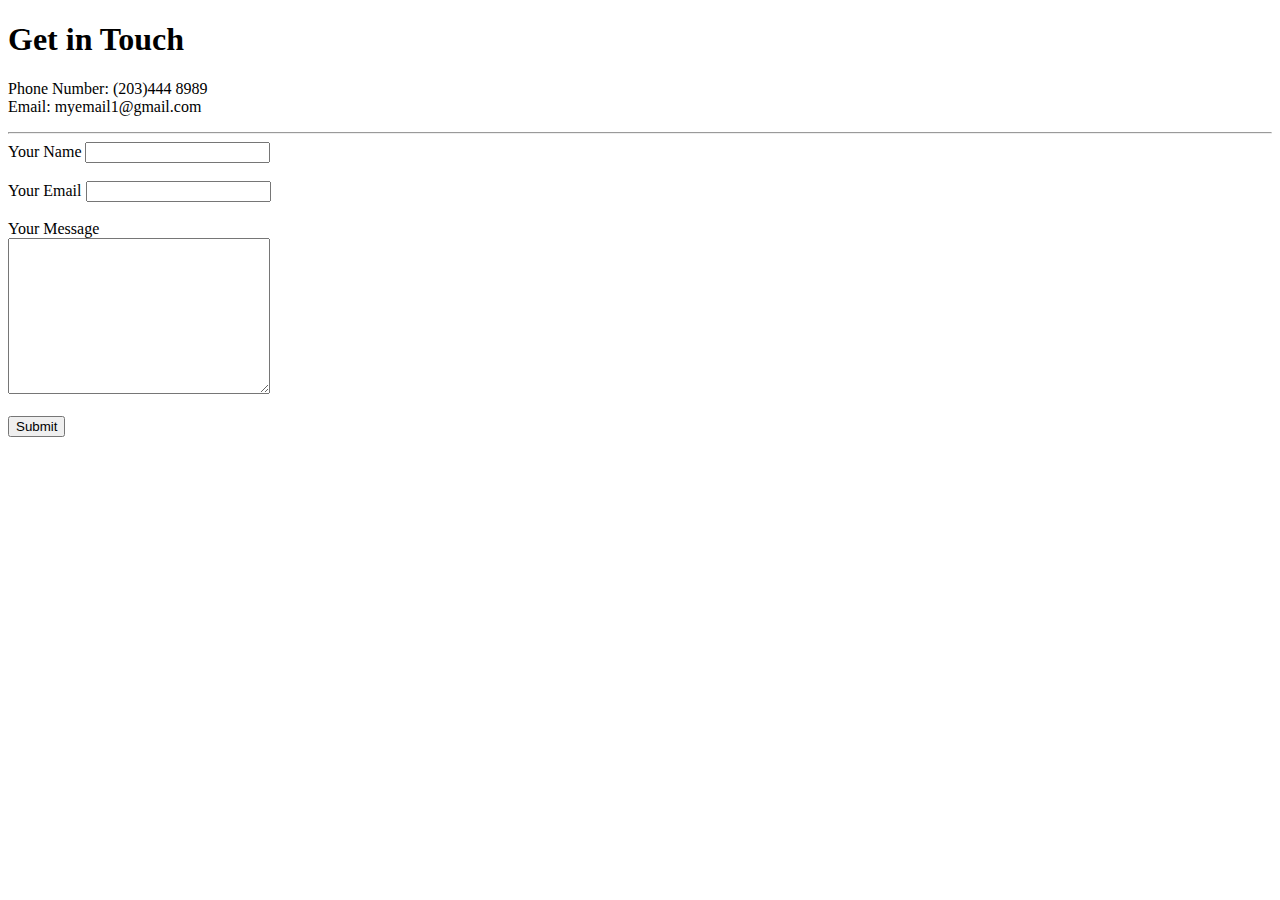
==== contact.html @ 2b4bff25 "Add initial cv website files" ====
<!DOCTYPE html>
<html lang="en" dir="ltr">
  <head>
    <meta charset="utf-8">
    <title>Contact</title>
  </head>
  <body>
    <h1>Get in Touch</h1>

    <p>Phone Number: (203)444 8989
    <br>
  Email: myemail1@gmail.com</p>

<hr>


  <form action="mailto:naimamraan1@gmail.com" Contact Form" method="post" enctype="text/plain">
    <label>Your Name</label>
    <input type="text" name="yourName" value="">

<br>
<br>

    <label> Your Email</label>
    <input type="email" name="yourEmail" value="">

<br>
<br>

  <label for="">Your Message </label>
  <br>

<textarea name="yourMessage" rows="10" cols="30"></textarea>


<br>
<br>

    <input type= "submit" name="">

  </form>
  </body>
</html>
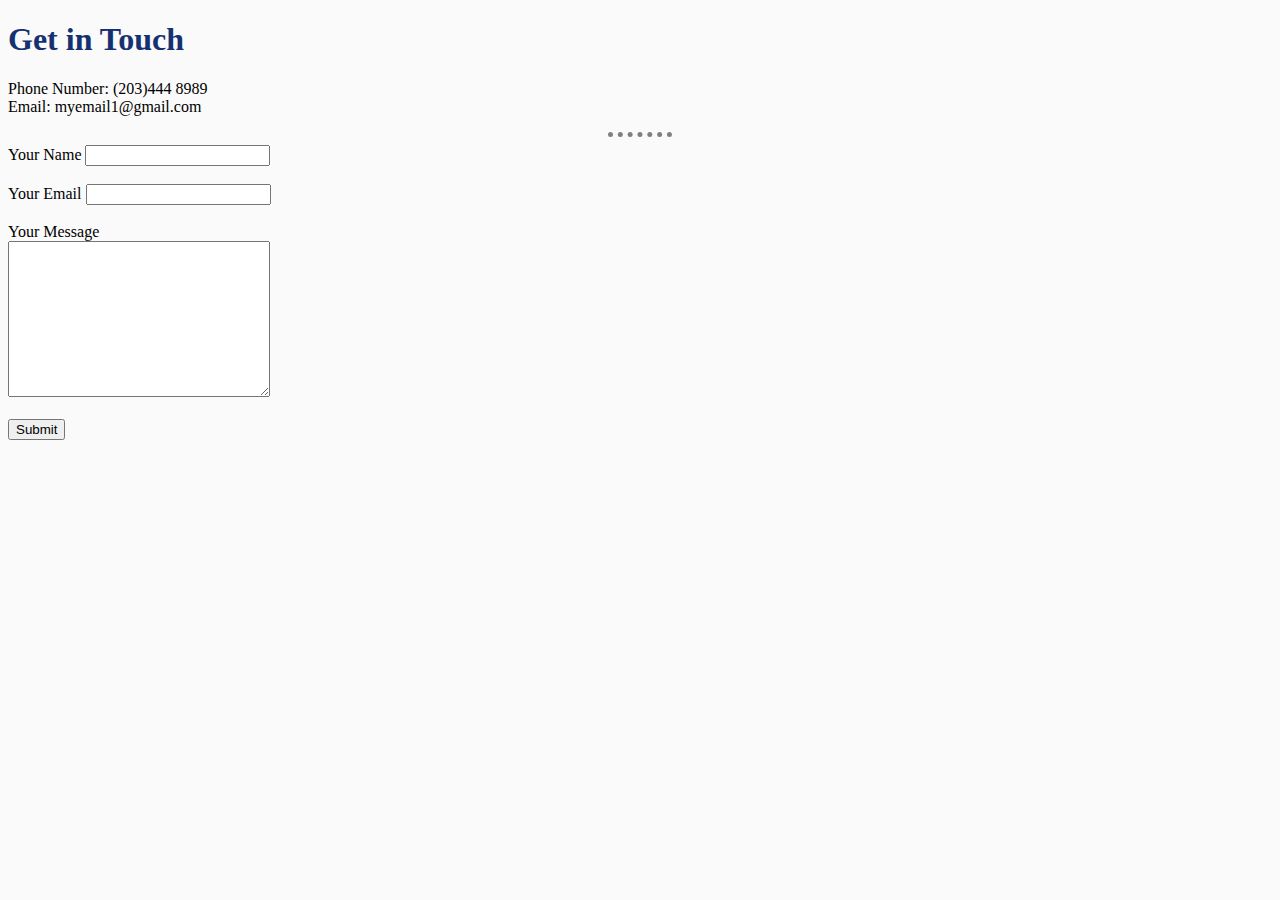
==== commit ec415f0a: "Update contact.html" ====
--- a/contact.html
+++ b/contact.html
@@ -3,6 +3,7 @@
   <head>
     <meta charset="utf-8">
     <title>Contact</title>
+      <link rel="stylesheet" href="css/styles.css">
   </head>
   <body>
     <h1>Get in Touch</h1>
--- a/css/styles.css
+++ b/css/styles.css
@@ -0,0 +1,21 @@
+body {
+   background-color: #fafafa;
+}
+
+hr {
+   border-style: none;
+   border-top: dotted;
+   border-color: grey;
+   border-width: 5px;
+   width: 5%;
+}
+
+h1 {
+  color: #163172;
+
+
+}
+
+h3 {
+  color: #004a7c;
+}
